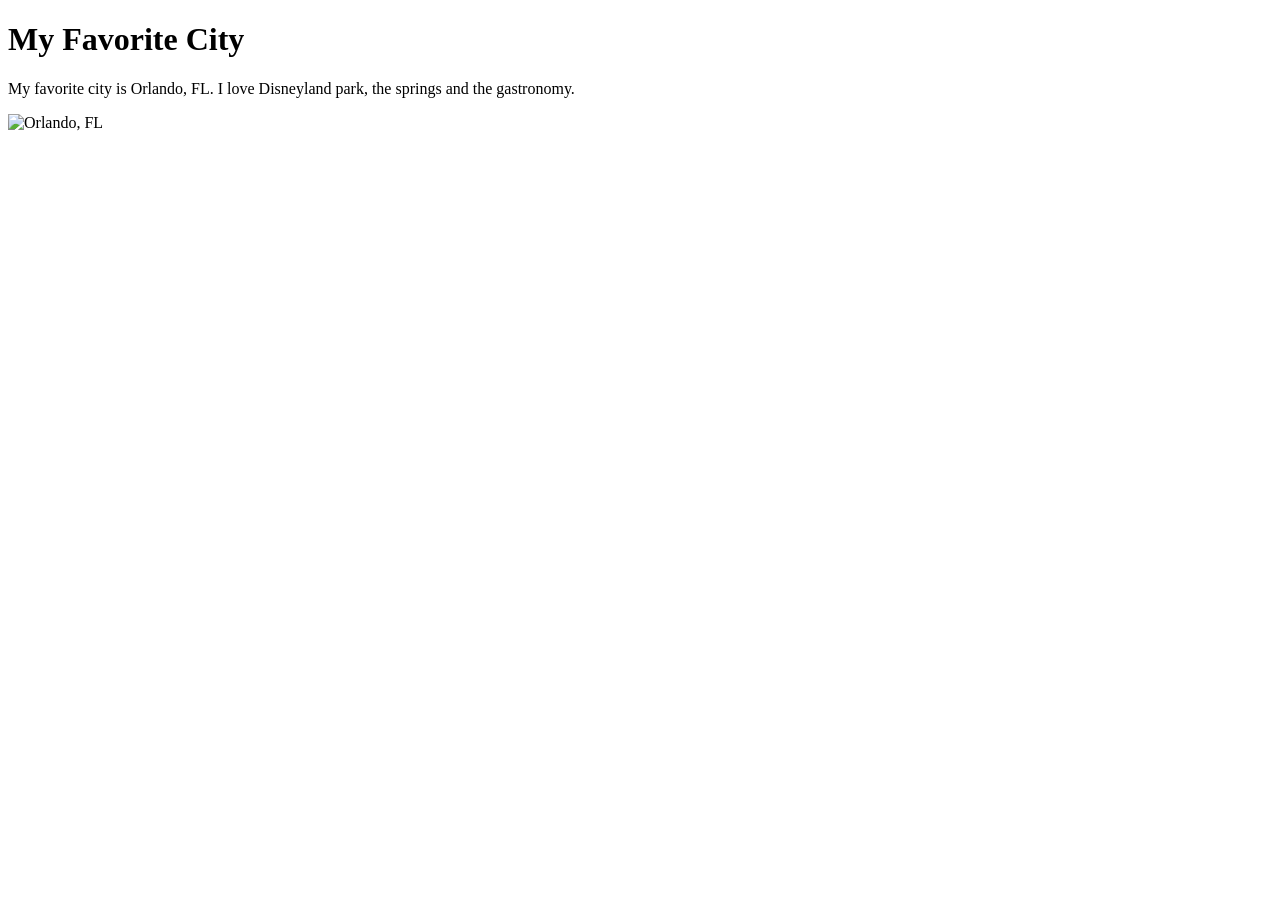
==== week01/favorite-city.html @ a0b6069f "add favorite-city.html" ====
<!DOCTYPE html>
<html lang="en">

<head>
    <meta charset="UTF-8">
    <meta name="viewport" content="width=device-width, initial-scale=1.0">
    <title>My Favorite City</title>
</head>

<body>
    <h1>My Favorite City</h1>
    <p>My favorite city is Orlando, FL. I love Disneyland park, the springs and the
        gastronomy.</p>
    <img
      src="https://upload.wikimedia.org/wikipedia/commons/thumb/2/26/The_City_beautiful.jpg/500px-The_City_beautiful.jpg"
      alt="Orlando, FL" />

</body>

</html>
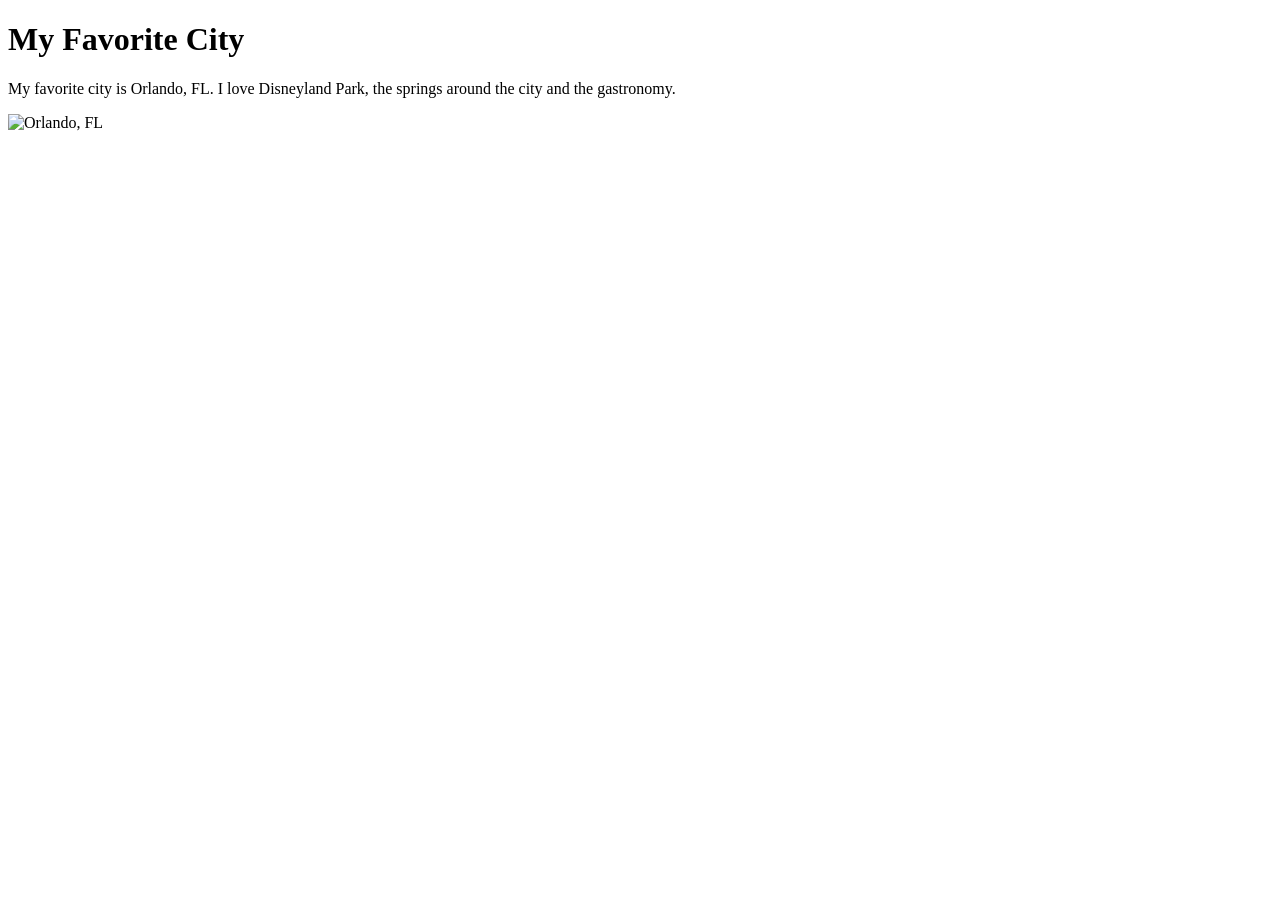
==== commit 937e1461: "add favorite city html" ====
--- a/week01/favorite-city.html
+++ b/week01/favorite-city.html
@@ -9,12 +9,11 @@
 
 <body>
     <h1>My Favorite City</h1>
-    <p>My favorite city is Orlando, FL. I love Disneyland park, the springs and the
+    <p>My favorite city is Orlando, FL. I love Disneyland Park, the springs around the city and the
         gastronomy.</p>
     <img
       src="https://upload.wikimedia.org/wikipedia/commons/thumb/2/26/The_City_beautiful.jpg/500px-The_City_beautiful.jpg"
-      alt="Orlando, FL" />
-
+      alt="Orlando, FL">
 </body>
 
 </html>
